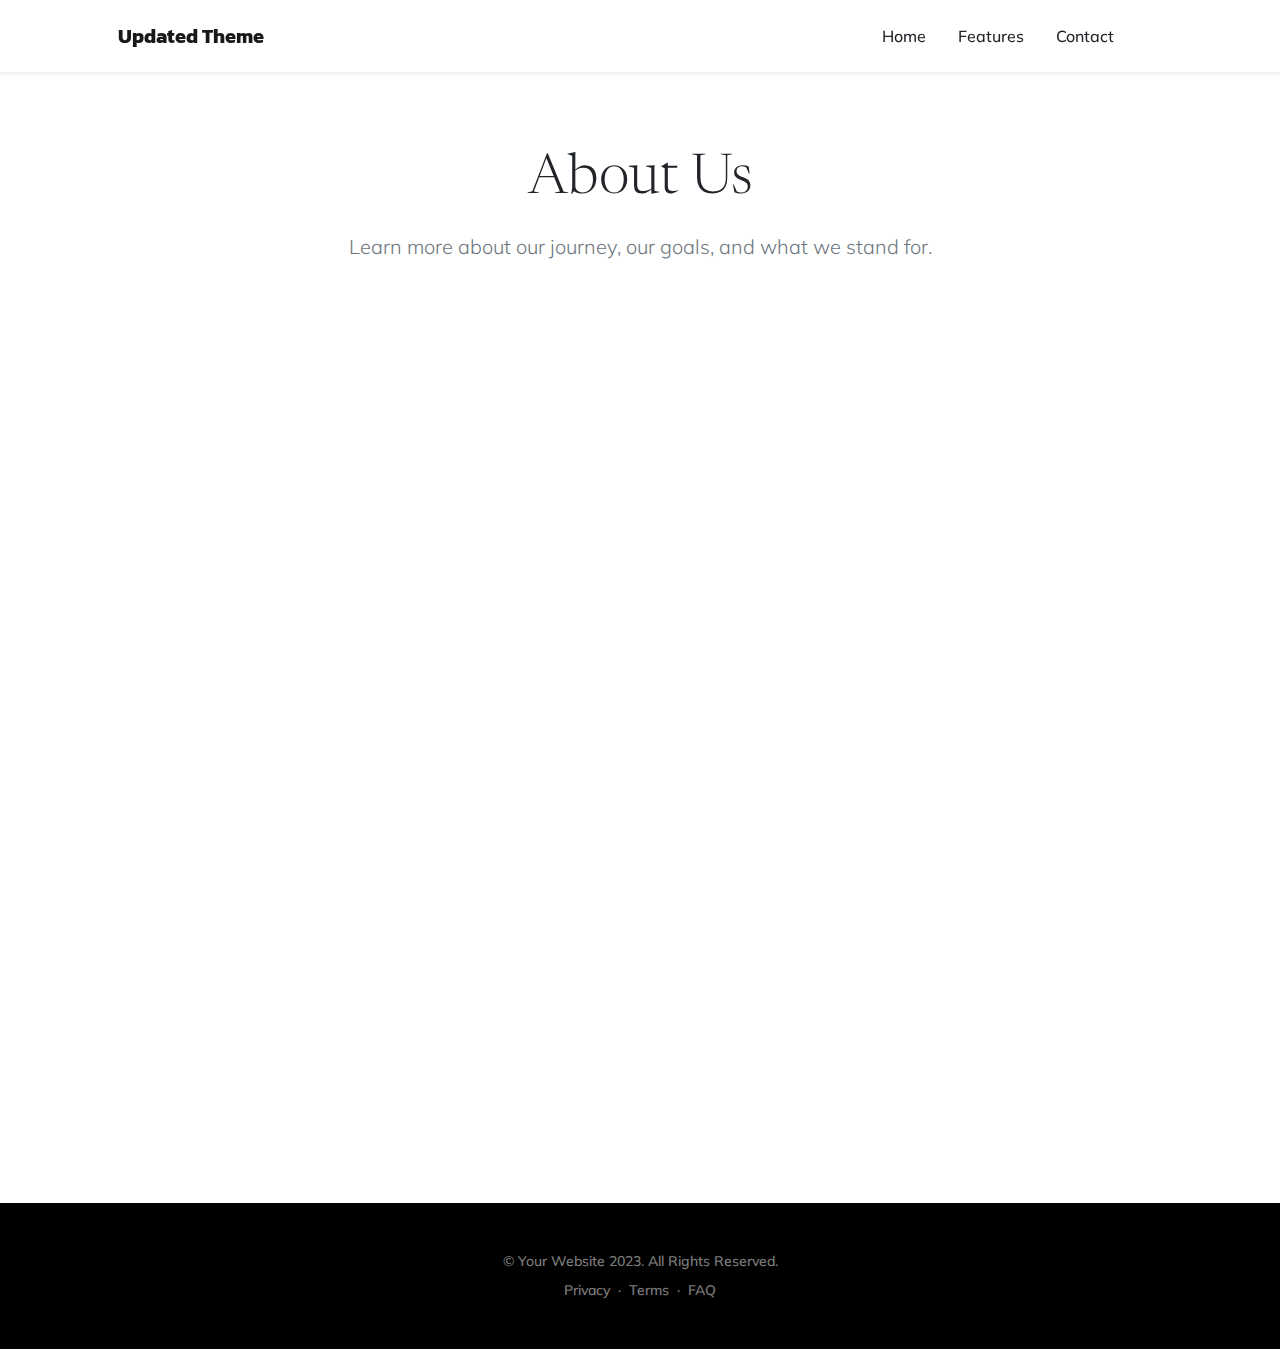
==== about.html @ 3d7b2222 "home" ====
<!DOCTYPE html>
<html lang="en">
    <head>
        <meta charset="utf-8" />
        <meta name="viewport" content="width=device-width, initial-scale=1, shrink-to-fit=no" />
        <meta name="description" content="About Us" />
        <meta name="author" content="" />
        <title>About Us</title>
        <link rel="icon" type="image/x-icon" href="assets/favicon.ico" />
        <!-- Bootstrap icons-->
        <link href="https://cdn.jsdelivr.net/npm/bootstrap-icons@1.5.0/font/bootstrap-icons.css" rel="stylesheet" />
        <!-- Google fonts-->
        <link rel="preconnect" href="https://fonts.gstatic.com" />
        <link href="https://fonts.googleapis.com/css2?family=Newsreader:ital,wght@0,600;1,600&amp;display=swap" rel="stylesheet" />
        <link href="https://fonts.googleapis.com/css2?family=Mulish:ital,wght@0,300;0,500;0,600;0,700;1,300;1,500;1,600;1,700&amp;display=swap" rel="stylesheet" />
        <link href="https://fonts.googleapis.com/css2?family=Kanit:ital,wght@0,400;1,400&amp;display=swap" rel="stylesheet" />
        <!-- Core theme CSS (includes Bootstrap)-->
        <link href="css/styles.css" rel="stylesheet" />
        <style>
            .animated-section {
                position: relative;
                padding: 4rem 0;
                overflow: hidden;
            }

            .animated-section img {
                width: 100%;
                height: auto;
                border-radius: 1rem;
                box-shadow: 0 4px 8px rgba(0, 0, 0, 0.2);
            }

            .fade-in {
                opacity: 0;
                transform: translateY(20px);
                animation: fadeIn 1s ease-out forwards;
            }

            @keyframes fadeIn {
                to {
                    opacity: 1;
                    transform: translateY(0);
                }
            }
        </style>
    </head>
    <body id="page-top">
        <!-- Navigation-->
        <nav class="navbar navbar-expand-lg navbar-light fixed-top shadow-sm" id="mainNav">
            <div class="container px-5">
                <a class="navbar-brand fw-bold" href="#page-top">Updated Theme</a>
                <button class="navbar-toggler" type="button" data-bs-toggle="collapse" data-bs-target="#navbarResponsive" aria-controls="navbarResponsive" aria-expanded="false" aria-label="Toggle navigation">
                    Menu
                    <i class="bi-list"></i>
                </button>
                <div class="collapse navbar-collapse" id="navbarResponsive">
                    <ul class="navbar-nav ms-auto me-4 my-3 my-lg-0">
                        <li class="nav-item"><a class="nav-link me-lg-3" href="#">Home</a></li>
                        <li class="nav-item"><a class="nav-link me-lg-3" href="#">Features</a></li>
                        <li class="nav-item"><a class="nav-link me-lg-3" href="#">Contact</a></li>
                    </ul>
                </div>
            </div>
        </nav>

        <!-- About Us Section -->
        <section class="py-5 mt-5">
            <div class="container px-5">
                <div class="text-center mb-4">
                    <h2 class="display-4 lh-1 mb-4"><br>About Us</h2>
                    <p class="lead text-muted">Learn more about our journey, our goals, and what we stand for.</p>
                </div>

                <!-- Our Story -->
                <div class="row animated-section">
                    <div class="col-md-6 fade-in">
                        <img src="https://media.istockphoto.com/id/1141394588/photo/multiethnic-young-friends-enjoying-together.jpg?s=612x612&w=0&k=20&c=eU90xHN6nGCyu5bHX5dQg9p3ceNIxzQocAoDrAnv3j0=" alt="Our Story" />
                    </div>
                    <div class="col-md-6 fade-in">
                        <h3 class="font-alt mb-3">Our Story</h3>
                        <p class="text-muted">From humble beginnings to a thriving platform, our story is one of passion, dedication, and a vision for the future. We started with the belief that meaningful connections and impactful actions can drive positive change, and that ethos guides us every day.</p>
                    </div>
                </div>

                <!-- Mission & Vision -->
                <div class="row animated-section">
                    <div class="col-md-6 order-md-2 fade-in">
                        <img src="https://static.vecteezy.com/system/resources/previews/020/549/684/non_2x/portrait-of-happy-diverse-multiethnic-girlfriends-hug-show-unity-and-care-smiling-multicultural-women-friends-demonstrate-diversity-international-friendship-and-equality-illustration-vector.jpg" alt="Mission & Vision" />
                    </div>
                    <div class="col-md-6 order-md-1 fade-in">
                        <h3 class="font-alt mb-3">Mission & Vision</h3>
                        <p class="text-muted">Our mission is to empower individuals and communities by fostering creativity, collaboration, and meaningful storytelling. Our vision is to create a world where stories inspire actions and connections, bringing us closer to shared understanding and growth.</p>
                    </div>
                </div>

                <!-- Symbolism -->
                <div class="row animated-section">
                    <div class="col-md-6 fade-in">
                        <img src="assets/symbolism.jpg" alt="Symbolism" />
                    </div>
                    <div class="col-md-6 fade-in">
                        <h3 class="font-alt mb-3">Symbolism</h3>
                        <p class="text-muted">Our logo and design elements reflect the values we hold dear: unity, creativity, and purpose. The intertwined shapes symbolize collaboration and the seamless merging of diverse perspectives, while the colors represent our vibrant community.</p>
                    </div>
                </div>
            </div>
        </section>

        <!-- Footer -->
        <footer class="bg-black text-center py-5">
            <div class="container px-5">
                <div class="text-white-50 small">
                    <div class="mb-2">&copy; Your Website 2023. All Rights Reserved.</div>
                    <a href="#">Privacy</a>
                    <span class="mx-1">&middot;</span>
                    <a href="#">Terms</a>
                    <span class="mx-1">&middot;</span>
                    <a href="#">FAQ</a>
                </div>
            </div>
        </footer>

        <!-- Bootstrap core JS-->
        <script src="https://cdn.jsdelivr.net/npm/bootstrap@5.2.3/dist/js/bootstrap.bundle.min.js"></script>
        <!-- Core theme JS-->
        <script src="js/scripts.js"></script>
    </body>
</html>
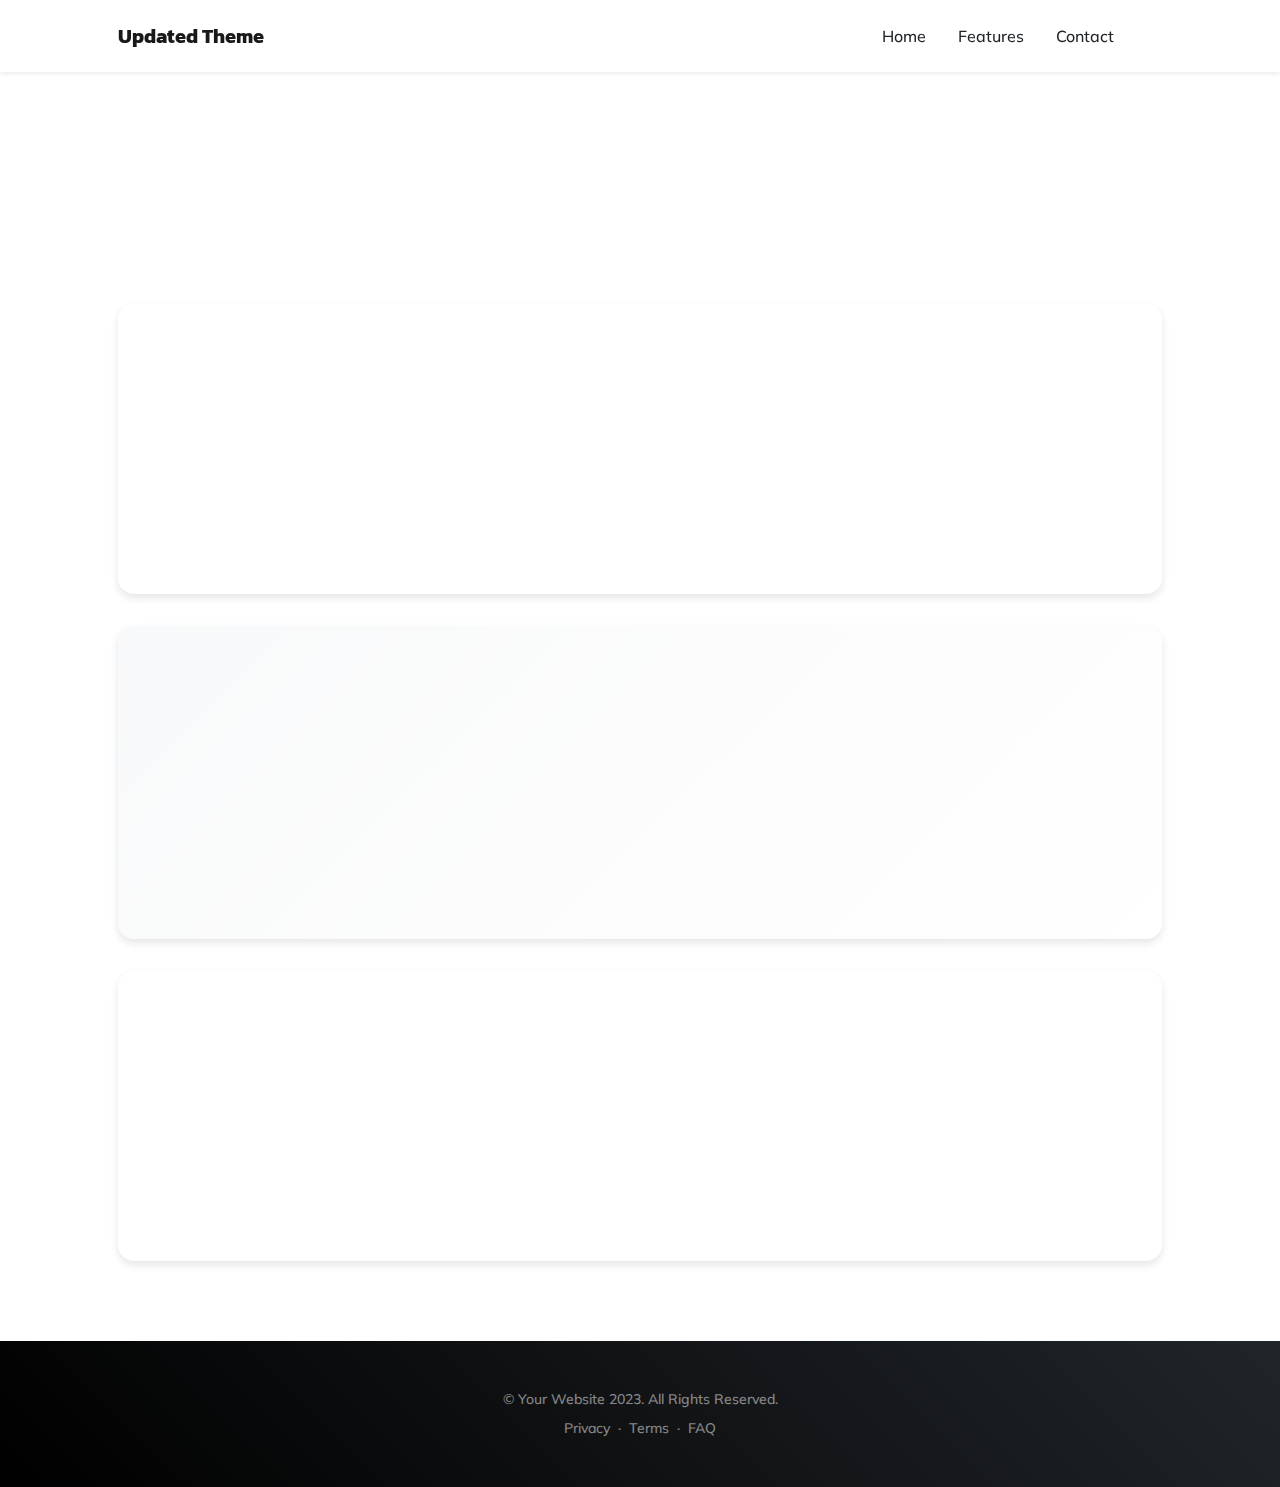
==== commit 8ad9ccee: "template" ====
--- a/about.html
+++ b/about.html
@@ -17,10 +17,41 @@
         <!-- Core theme CSS (includes Bootstrap)-->
         <link href="css/styles.css" rel="stylesheet" />
         <style>
+            /* Global background colors */
+            /* body {
+                background: linear-gradient(135deg, #f0f2f5 0%, #e9ecef 100%);
+            } */
+
+            /* Navigation bar styling */
+            #mainNav {
+                background-color: #ffffff !important;
+                box-shadow: 0 2px 15px rgba(0, 0, 0, 0.1);
+            }
+
+            /* Header section styling */
+            .py-5.mt-5 {
+                /* background: linear-gradient(45deg, var(--primary) 0%, var(--secondary) 100%); */
+                color: white;
+                padding-top: 7rem !important;
+            }
+
+            .py-5.mt-5 .text-muted {
+                color: rgba(255, 255, 255, 0.8) !important;
+            }
+
+            /* Content sections styling */
             .animated-section {
                 position: relative;
                 padding: 4rem 0;
                 overflow: hidden;
+                background-color: #ffffff;
+                margin: 2rem 0;
+                border-radius: 1rem;
+                box-shadow: 0 4px 8px rgba(0, 0, 0, 0.1);
+            }
+
+            .animated-section:nth-child(odd) {
+                background: linear-gradient(135deg, #f8f9fa 0%, #ffffff 100%);
             }
 
             .animated-section img {
@@ -30,6 +61,12 @@
                 box-shadow: 0 4px 8px rgba(0, 0, 0, 0.2);
             }
 
+            /* Footer styling */
+            .bg-black {
+                background: linear-gradient(45deg, #000000 0%, #212529 100%) !important;
+            }
+
+            /* Animation */
             .fade-in {
                 opacity: 0;
                 transform: translateY(20px);
@@ -41,6 +78,29 @@
                     opacity: 1;
                     transform: translateY(0);
                 }
+            }
+
+            /* Text color adjustments */
+            .font-alt {
+                color: var(--primary);
+            }
+            
+            p.text-muted {
+                color: #000000 !important;
+            }
+
+            /* Override text-muted in the header section only */
+            .py-5.mt-5 .text-muted {
+                color: rgba(0, 0, 0, 0.8) !important;
+            }
+
+            /* Additional specific override for paragraphs */
+            .animated-section p {
+                color: #000000 !important;
+            }
+
+            .container p {
+                color: #000000 !important;
             }
         </style>
     </head>
@@ -68,7 +128,6 @@
             <div class="container px-5">
                 <div class="text-center mb-4">
                     <h2 class="display-4 lh-1 mb-4"><br>About Us</h2>
-                    <p class="lead text-muted">Learn more about our journey, our goals, and what we stand for.</p>
                 </div>
 
                 <!-- Our Story -->
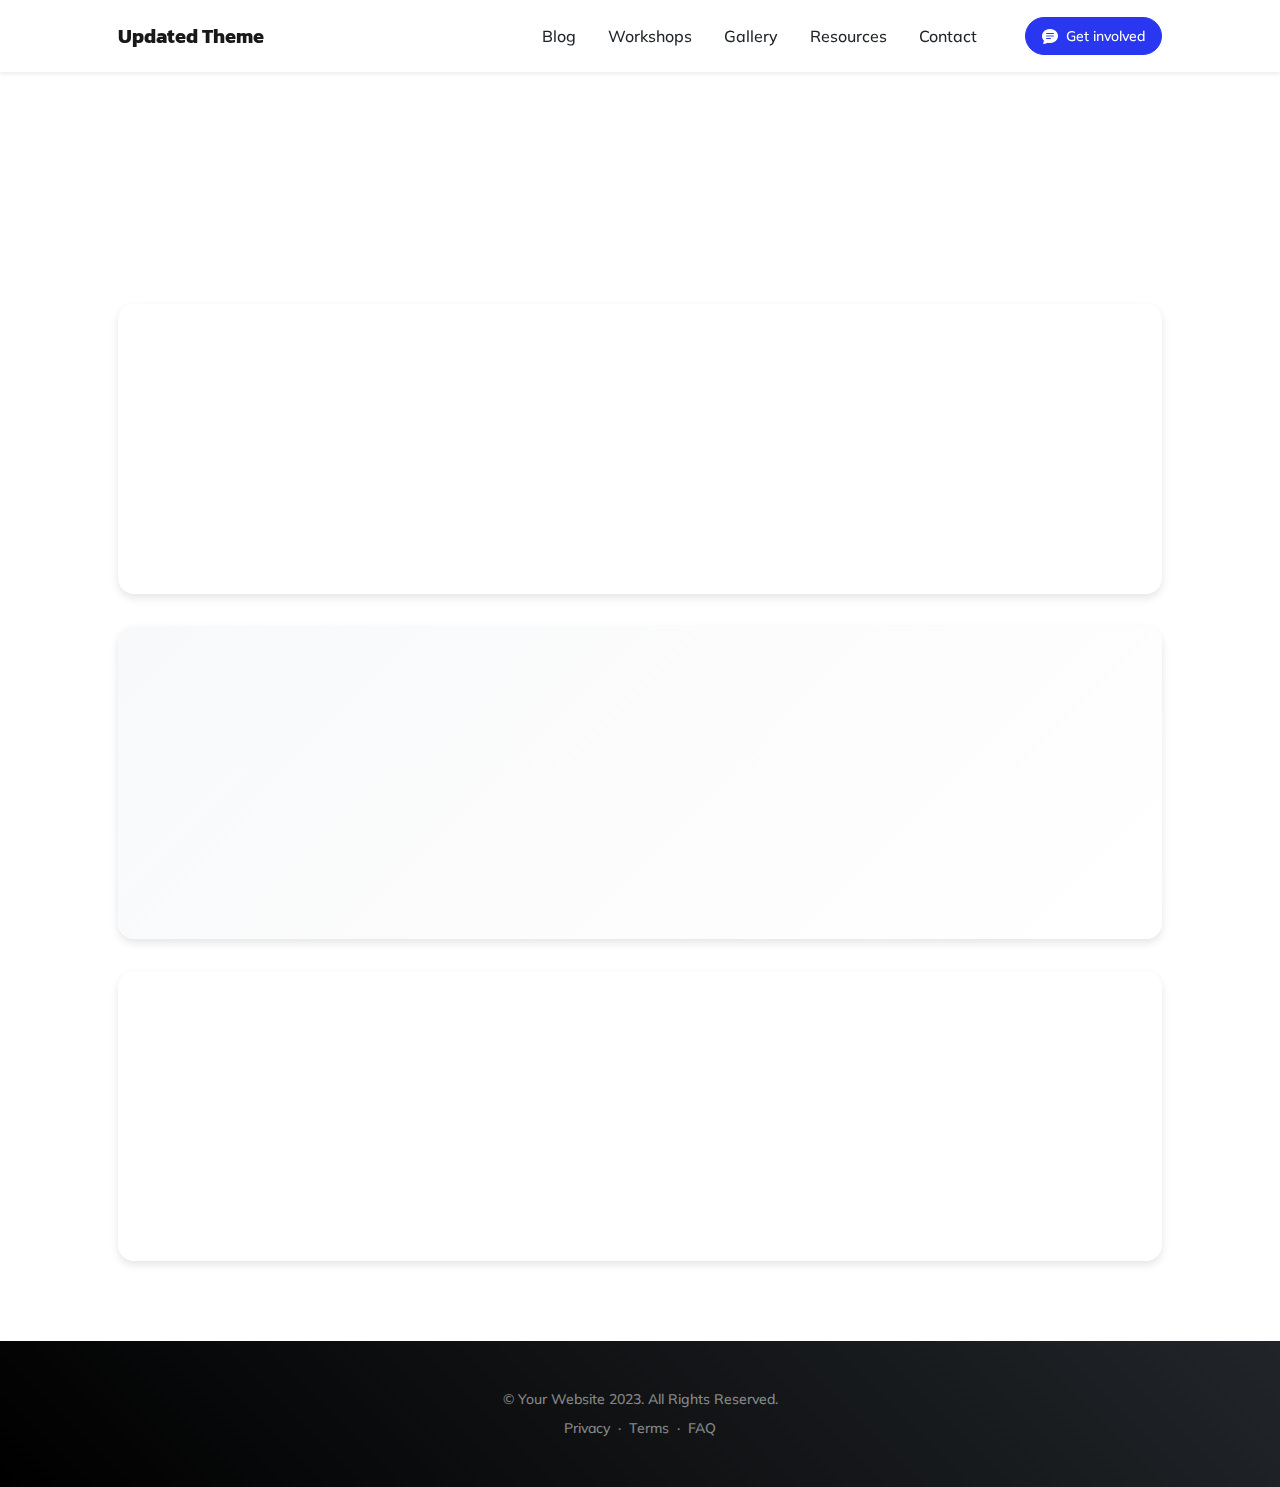
==== commit 9833c1c9: "headers" ====
--- a/about.html
+++ b/about.html
@@ -110,15 +110,25 @@
             <div class="container px-5">
                 <a class="navbar-brand fw-bold" href="#page-top">Updated Theme</a>
                 <button class="navbar-toggler" type="button" data-bs-toggle="collapse" data-bs-target="#navbarResponsive" aria-controls="navbarResponsive" aria-expanded="false" aria-label="Toggle navigation">
-                    Menu
+                    
                     <i class="bi-list"></i>
                 </button>
                 <div class="collapse navbar-collapse" id="navbarResponsive">
                     <ul class="navbar-nav ms-auto me-4 my-3 my-lg-0">
-                        <li class="nav-item"><a class="nav-link me-lg-3" href="#">Home</a></li>
-                        <li class="nav-item"><a class="nav-link me-lg-3" href="#">Features</a></li>
-                        <li class="nav-item"><a class="nav-link me-lg-3" href="#">Contact</a></li>
+                        <li class="nav-item"><a class="nav-link me-lg-3" href="#">Blog</a></li>
+                        <li class="nav-item"><a class="nav-link me-lg-3" href="workshop.html">Workshops</a></li>
+                        <li class="nav-item"><a class="nav-link me-lg-3" href="gallery.html">Gallery</a></li>
+                        <li class="nav-item"><a class="nav-link me-lg-3" href="resources.html">Resources</a></li>
+                        <li class="nav-item"><a class="nav-link me-lg-3" href="contact.html">Contact</a></li>
                     </ul>
+                    <a href="getinvolved.html">
+                    <button class="btn btn-primary rounded-pill px-3 mb-2 mb-lg-0" data-bs-toggle="modal" data-bs-target="#feedbackModal">
+                        <span class="d-flex align-items-center">
+                            <i class="bi-chat-text-fill me-2"></i>
+                            <span class="small">Get involved</span>
+                        </span>
+                    </button>
+                    </a>
                 </div>
             </div>
         </nav>
